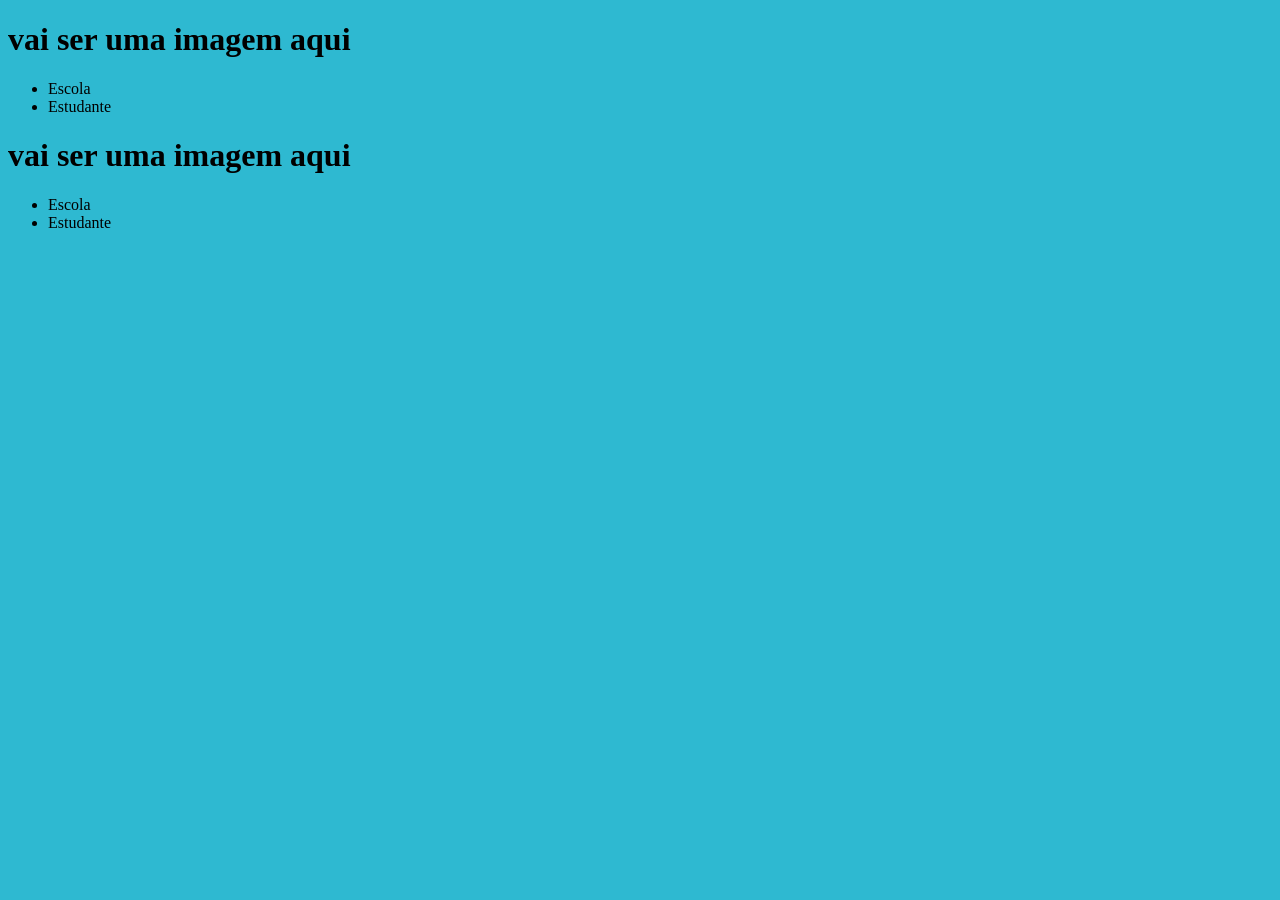
==== index.html @ 68a8e648 "Add files via upload" ====
<!DOCTYPE html>
<html lang="en">
<head>
    <meta charset="UTF-8">
    <meta http-equiv="X-UA-Compatible" content="IE=edge">
    <meta name="viewport" content="width=device-width, initial-scale=1.0">
    <title>Document</title>
    <link rel="stylesheet" href="style.css">
</head>
<body>
    <header>
        <h1>vai ser uma imagem aqui</h1>
        <ul>
            <li>Escola</li>
            <li>Estudante</li>
        </ul>
    </header>
    <h1>vai ser uma imagem aqui</h1>
    <ul>
        <li>Escola</li>
        <li>Estudante</li>
    </ul>
</body>
</html>
---- style.css ----
body{
    background-color: rgb(46, 185, 209);
}
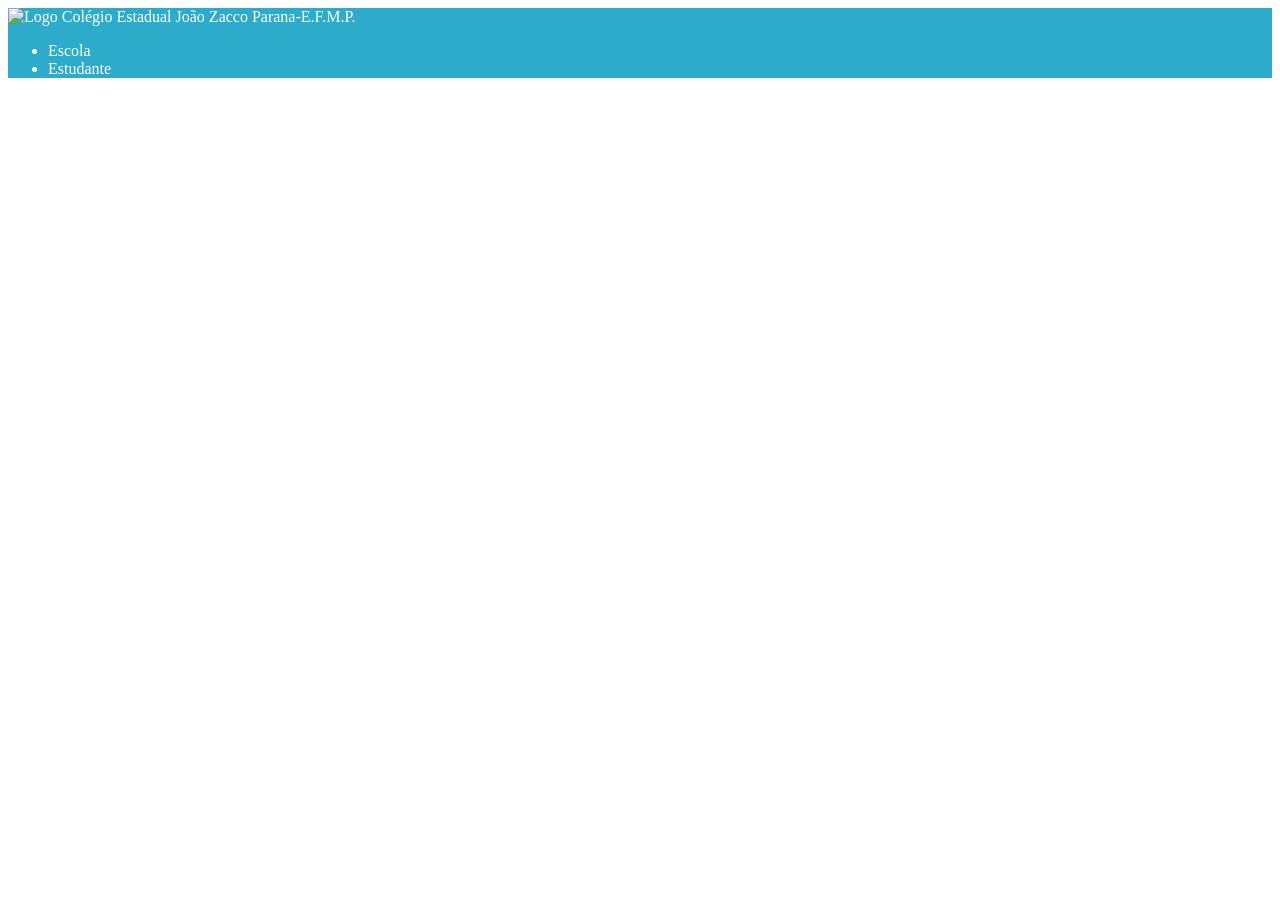
==== commit a11d5387: "Add files via upload" ====
--- a/index.html
+++ b/index.html
@@ -1,24 +1,18 @@
-<!DOCTYPE html>
-<html lang="en">
-<head>
-    <meta charset="UTF-8">
-    <meta http-equiv="X-UA-Compatible" content="IE=edge">
-    <meta name="viewport" content="width=device-width, initial-scale=1.0">
-    <title>Document</title>
-    <link rel="stylesheet" href="style.css">
-</head>
-<body>
-    <header>
-        <h1>vai ser uma imagem aqui</h1>
-        <ul>
-            <li>Escola</li>
-            <li>Estudante</li>
-        </ul>
-    </header>
-    <h1>vai ser uma imagem aqui</h1>
-    <ul>
-        <li>Escola</li>
-        <li>Estudante</li>
-    </ul>
-</body>
+<!DOCTYPE html>
+<html lang="en">
+<head>
+    <meta charset="UTF-8">
+    <meta http-equiv="X-UA-Compatible" content="IE=edge">
+    <meta name="viewport" content="width=device-width, initial-scale=1.0">
+    <title>Document</title>
+    <link rel="stylesheet" href="style.css">
+</head>
+<body><header> <img src="Colégio.jpg" alt="Logo Colégio Estadual João Zacco Parana-E.F.M.P.">
+    <ul>
+        <li>Escola</li>
+        <li>Estudante</li>
+    </ul></header>
+   
+    
+</body>
 </html>
--- a/style.css
+++ b/style.css
@@ -1,3 +1,9 @@
-body{
-    background-color: rgb(46, 185, 209);
-}+header{
+    background-color:rgb(44, 171, 202);
+color: white;
+}
+  
+ 
+
+    
+
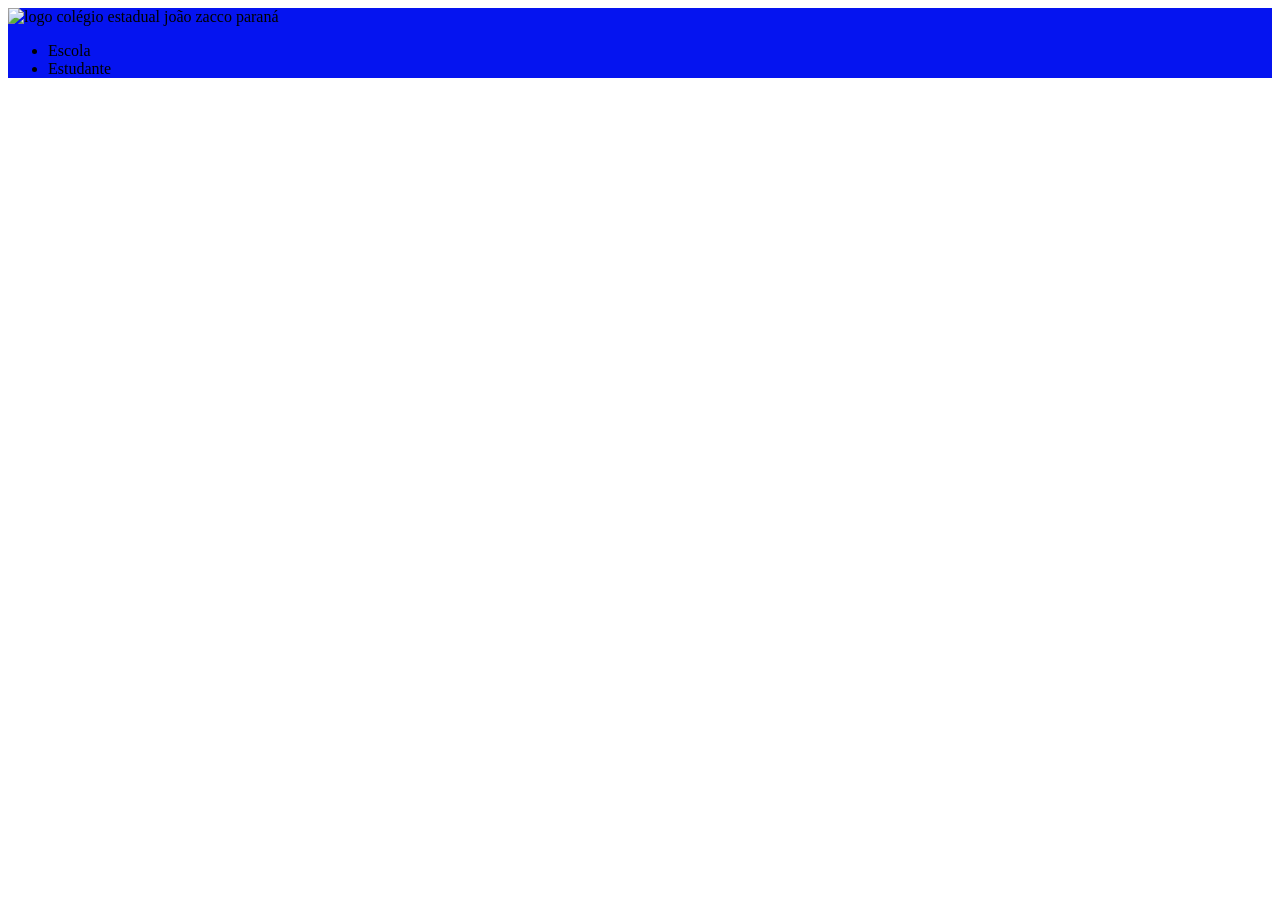
==== commit edeb49dd: "Add files via upload" ====
--- a/index.html
+++ b/index.html
@@ -7,7 +7,7 @@
     <title>Document</title>
     <link rel="stylesheet" href="style.css">
 </head>
-<body><header> <img src="Colégio.jpg" alt="Logo Colégio Estadual João Zacco Parana-E.F.M.P.">
+<body><header> <img class="cabeçalho-imagem" src="image.png" alt="logo colégio estadual joão zacco paraná">
     <ul>
         <li>Escola</li>
         <li>Estudante</li>
--- a/style.css
+++ b/style.css
@@ -1,6 +1,6 @@
 header{
-    background-color:rgb(44, 171, 202);
-color: white;
+    background-color:rgb(5, 20, 240);
+color: rgb(0, 0, 0);
 }
   
  
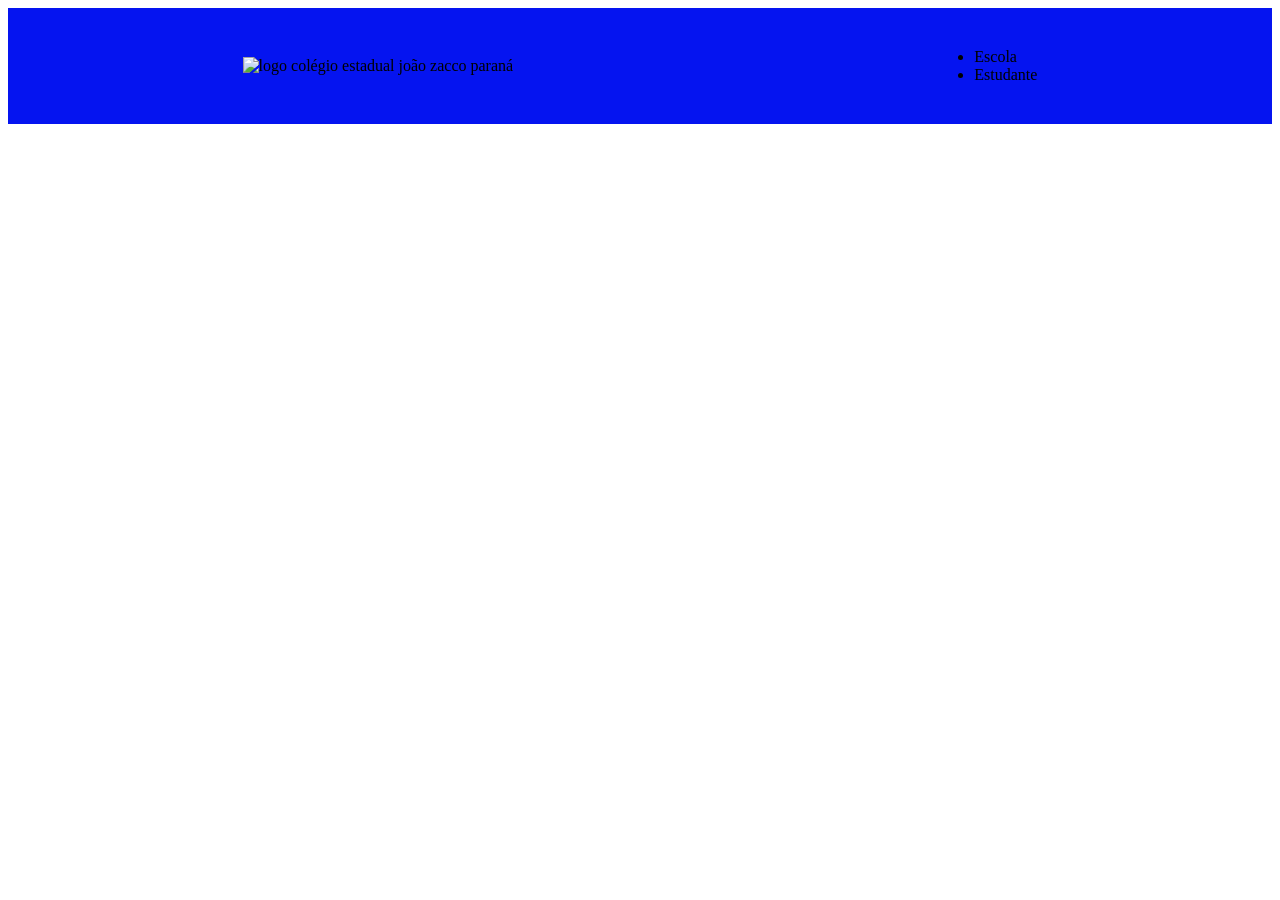
==== commit 20948a22: "Add files via upload" ====
--- a/index.html
+++ b/index.html
@@ -7,10 +7,10 @@
     <title>Document</title>
     <link rel="stylesheet" href="style.css">
 </head>
-<body><header> <img class="cabeçalho-imagem" src="image.png" alt="logo colégio estadual joão zacco paraná">
-    <ul>
-        <li>Escola</li>
-        <li>Estudante</li>
+<body><header class="cabeçalho"> <img src="image.png" alt="logo colégio estadual joão zacco paraná">
+    <ul class="cabeçalho-lista">
+        <li class="cabeçalho-lista-item">Escola</li>
+        <li class="cabeçalho-lista-item">Estudante</li>
     </ul></header>
    
     
--- a/style.css
+++ b/style.css
@@ -1,6 +1,10 @@
-header{
+.cabeçalho{
     background-color:rgb(5, 20, 240);
 color: rgb(0, 0, 0);
+display: flex;
+justify-content: space-around; 
+align-items: center;
+padding: 24px;
 }
   
  
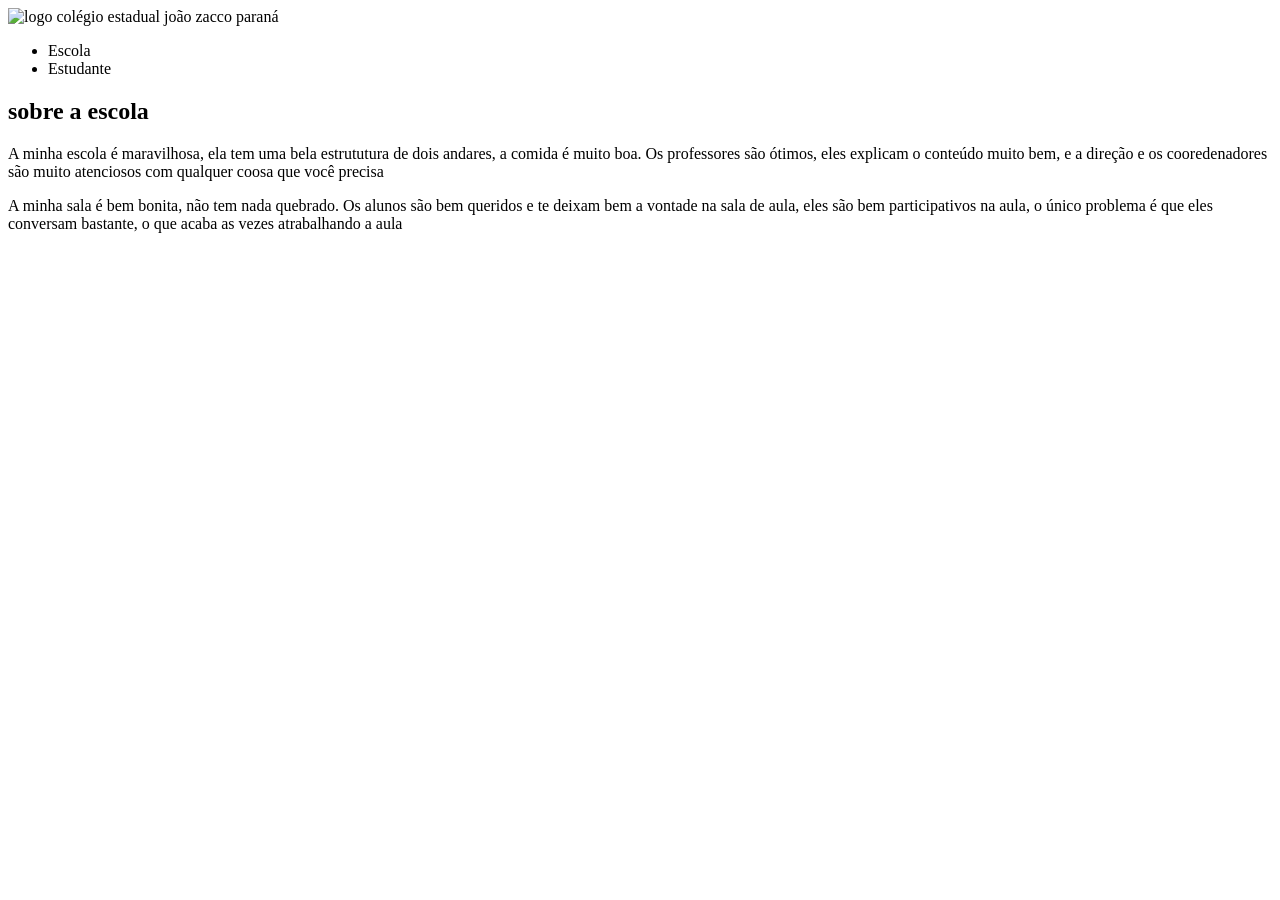
==== commit 501d9541: "Add files via upload" ====
--- a/index.html
+++ b/index.html
@@ -7,12 +7,18 @@
     <title>Document</title>
     <link rel="stylesheet" href="style.css">
 </head>
-<body><header class="cabeçalho"> <img src="image.png" alt="logo colégio estadual joão zacco paraná">
+<body><header class=""> <img src="image.png" alt="logo colégio estadual joão zacco paraná">
     <ul class="cabeçalho-lista">
         <li class="cabeçalho-lista-item">Escola</li>
         <li class="cabeçalho-lista-item">Estudante</li>
     </ul></header>
-   
-    
+   <section class="escola"> 
+    <div class="escola-div-conteúdo">
+        <h2 class="escola-titulo"> sobre a escola </h2>
+        <p class="escola-texto-um"> A minha escola é maravilhosa, ela tem uma bela estrututura de dois andares, a comida é muito boa. Os professores são ótimos, eles explicam o conteúdo muito bem, e a direção e os cooredenadores são muito atenciosos com qualquer coosa que você precisa</p>
+        <p class="escola-texto-dois"> A minha sala é bem bonita, não tem nada quebrado. Os alunos são bem queridos e te deixam bem a vontade na sala de aula, eles são bem participativos na aula, o único problema é que eles conversam bastante, o que acaba as vezes atrabalhando a aula</p>
+    </div>
+    <img class="escola-imagem" src="" alt="">
+   </section>
 </body>
 </html>
--- a/style.css
+++ b/style.css
@@ -2,10 +2,10 @@
     background-color:rgb(5, 20, 240);
 color: rgb(0, 0, 0);
 display: flex;
-justify-content: space-around; 
+justify-content: space-around;
 align-items: center;
 padding: 24px;
-}
+} 
   
  
 
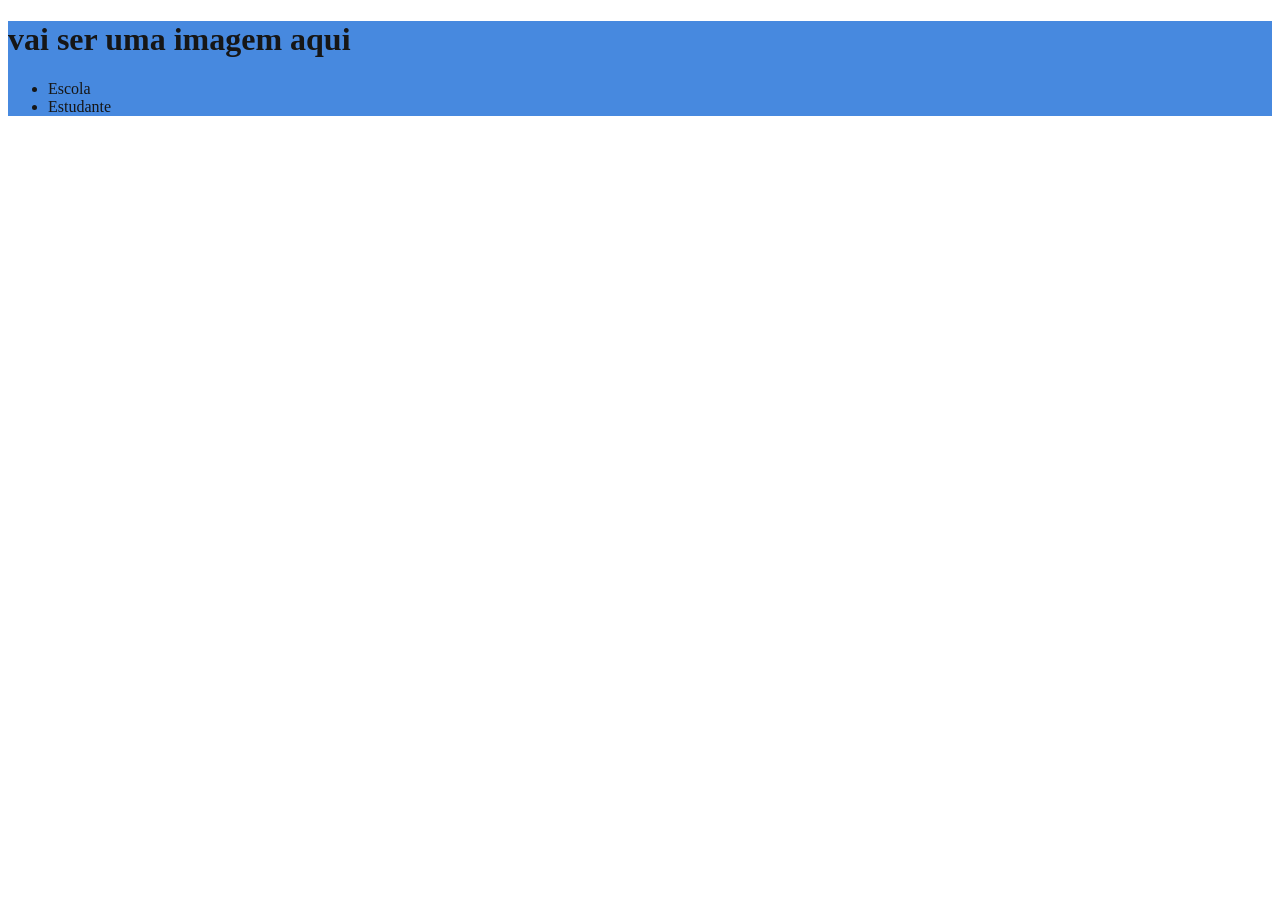
==== commit 2aa0552f: "Add files via upload" ====
--- a/index.html
+++ b/index.html
@@ -7,18 +7,12 @@
     <title>Document</title>
     <link rel="stylesheet" href="style.css">
 </head>
-<body><header class=""> <img src="image.png" alt="logo colégio estadual joão zacco paraná">
-    <ul class="cabeçalho-lista">
-        <li class="cabeçalho-lista-item">Escola</li>
-        <li class="cabeçalho-lista-item">Estudante</li>
-    </ul></header>
-   <section class="escola"> 
-    <div class="escola-div-conteúdo">
-        <h2 class="escola-titulo"> sobre a escola </h2>
-        <p class="escola-texto-um"> A minha escola é maravilhosa, ela tem uma bela estrututura de dois andares, a comida é muito boa. Os professores são ótimos, eles explicam o conteúdo muito bem, e a direção e os cooredenadores são muito atenciosos com qualquer coosa que você precisa</p>
-        <p class="escola-texto-dois"> A minha sala é bem bonita, não tem nada quebrado. Os alunos são bem queridos e te deixam bem a vontade na sala de aula, eles são bem participativos na aula, o único problema é que eles conversam bastante, o que acaba as vezes atrabalhando a aula</p>
-    </div>
-    <img class="escola-imagem" src="" alt="">
-   </section>
+<body><header>
+    <h1>vai ser uma imagem aqui</h1>
+    <ul>
+        <li>Escola</li>
+        <li>Estudante</li>
+    </ul>
+</header>
 </body>
 </html>
--- a/style.css
+++ b/style.css
@@ -1,13 +1,7 @@
-.cabeçalho{
-    background-color:rgb(5, 20, 240);
-color: rgb(0, 0, 0);
-display: flex;
-justify-content: space-around;
-align-items: center;
-padding: 24px;
-} 
-  
- 
+header{
+    background-color:rgba(30, 111, 216, 0.815);
+    color: rgb(22, 22, 22);
+ }
 
     
 
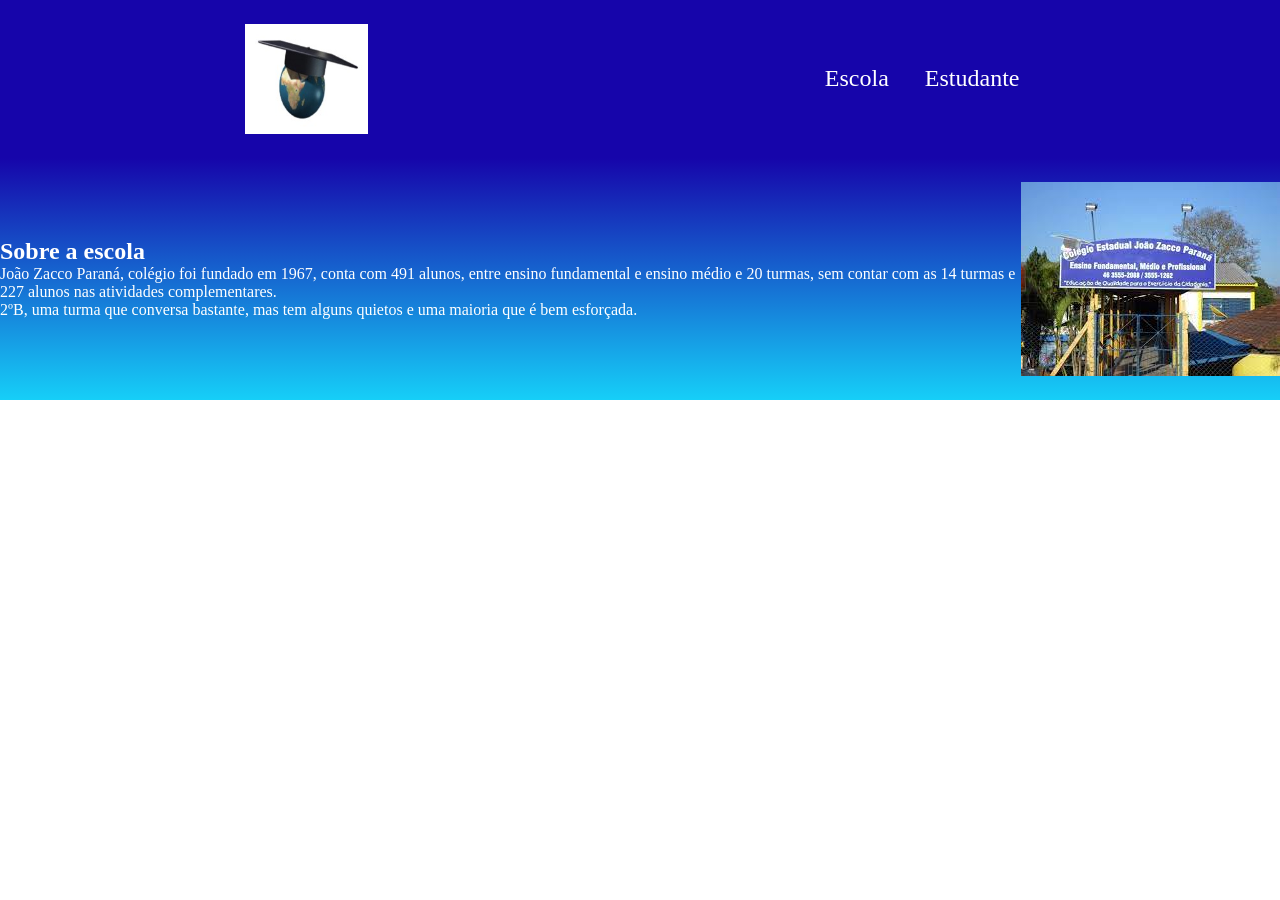
==== commit 310819d4: "Add files via upload" ====
--- a/index.html
+++ b/index.html
@@ -1,18 +1,26 @@
-<!DOCTYPE html>
-<html lang="en">
-<head>
-    <meta charset="UTF-8">
-    <meta http-equiv="X-UA-Compatible" content="IE=edge">
-    <meta name="viewport" content="width=device-width, initial-scale=1.0">
-    <title>Document</title>
-    <link rel="stylesheet" href="style.css">
-</head>
-<body><header>
-    <h1>vai ser uma imagem aqui</h1>
-    <ul>
-        <li>Escola</li>
-        <li>Estudante</li>
-    </ul>
-</header>
-</body>
+<!DOCTYPE html>
+<html lang="en">
+<head>
+    <meta charset="UTF-8">
+    <meta http-equiv="X-UA-Compatible" content="IE=edge">
+    <meta name="viewport" content="width=device-width, initial-scale=1.0">
+    <title>Document</title>
+    <link rel="stylesheet" href="style.css">
+</head>
+<body>
+    <header class="cabeçalho">
+    <img class="cabeçalho-imagem" src="Colégio .jpg" alt="colegio-estadual-joao-zacco-parana-EFM">
+    <ul class="cabeçalho-lista">
+        <li class="cabeçalho-lista-item">Escola</li>
+        <li class="cabeçalho-lista-item">Estudante</li>
+    </ul></header>
+    <section class="escola">
+        <div class="escola-div-conteudo">
+            <h2 class="escola-titulo">Sobre a escola</h2>
+            <p class="escola-texto-um">João Zacco Paraná, colégio foi fundado em 1967, conta com 491 alunos, entre ensino fundamental e ensino médio e 20 turmas, sem contar com as 14 turmas e 227 alunos nas atividades complementares.</p>
+            <p class="escola-texto-dois">2ºB, uma turma que conversa bastante, mas tem alguns quietos e uma maioria que é bem esforçada.</p>
+        </div>
+        <img class="escola-imagem" src="download.jpeg" alt="Colegio Estadual João Zacco Parana E-F-M">
+    </section>
+</body>
 </html>
--- a/style.css
+++ b/style.css
@@ -1,7 +1,31 @@
-header{
-    background-color:rgba(30, 111, 216, 0.815);
-    color: rgb(22, 22, 22);
- }
-
-    
-
+*{
+    margin: 0;
+    padding: 0;
+}
+.cabeçalho{
+    background-color: #1605aa;
+    color: white;
+    display: flex;
+    justify-content: space-around;
+    align-items: center;
+    padding: 24px;
+}
+.cabeçalho-lista-item{
+    display: inline-block;
+    margin: 0 16px;
+    font-size: 24px;
+}
+.cabeçalho-imagem{
+    width: 10%;
+}
+.escola-imagem{
+    width: 25%;
+}
+.escola{
+    background-image: linear-gradient(#1605aa,#16cff8);
+color: white;
+display: flex;
+justify-content: center;
+align-items: center;
+padding: 24px 0;
+}
